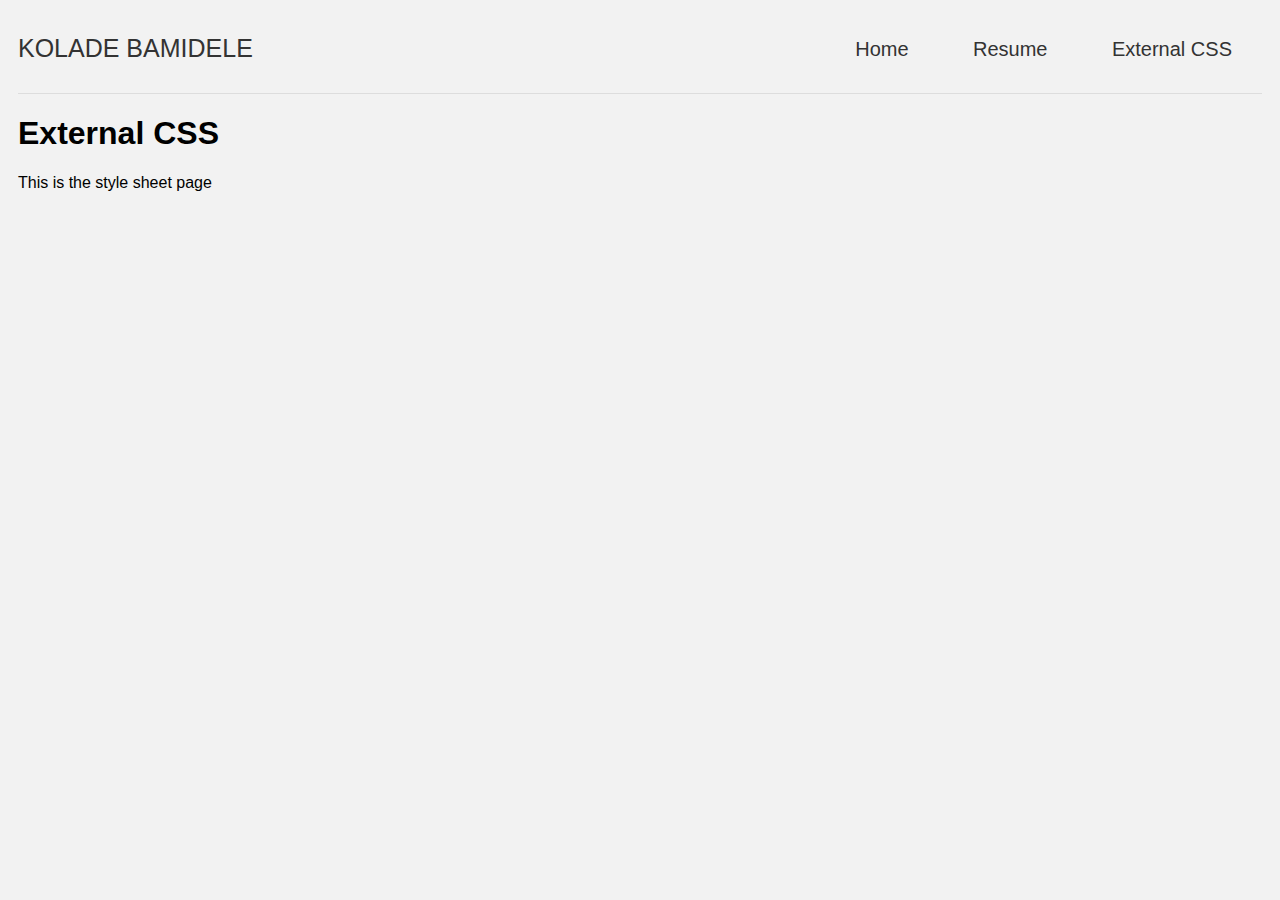
==== 1/external-css.html @ dc8aa8cd "Initial commit. This is my first assignment" ====
<!DOCTYPE html>
<html lang="en">
<head> 
  <title> The Real KB - Style Sheet</title>
  <link rel="stylesheet" href="index.css">
</head>
<body>
  <header>
    <div class="logo">Kolade Bamidele</div>
    <div class="tabs">
      <a class="tab" href="index.html">Home</a>
      <a class="tab" href="resume.html">Resume</a>
      <a class="tab" href="external-css.html">External CSS</a>
    </div>
  </header>
  <h1>External CSS</h1>
  <p>This is the style sheet page</p>
</body>
</html>
---- 1/index.css ----
body{
  font-family: Arial;
  padding: 10px;
  background: #f2f2f2;
}
* {
  box-sizing: border-box;
}
.bio{
  overflow:hidden;
}
.bio-left{
  width: 50%;
  float: left;
}
.bio-right{
  width: 50%;
  float: right;
}
.bio-image{
  width: 200px;
}
header{
  overflow:hidden;
  margin-bottom: 20px;
  border-bottom: 1px solid #ddd;
}
.logo{
  width: 30%;
  float: left;
  font-size: 25px;
  text-transform: uppercase;
  color: #333;
  padding-top: 16px;
  margin-top: 0;
}
.tabs{
  width: 70%;
  float: right;
  text-align:right;
}
.tab{
  font-size: 20px;
  padding: 30px;
  padding-top: 20px;
  display: inline-block;
  border-bottom: 2px solid #f2f2f2;
  cursor: pointer;
  color: #333;
}
.tab:hover{
  border-bottom: 2px solid orange;
  color: #333;
  text-decoration: none;
}

a{
  text-decoration: none;
  color: orange;
}
a:hover{
  color: #ff6e08;
  text-decoration: underline;
}
h2{
  margin-top: 25px;
  margin-bottom: 3px;
}
table{
  margin-top: 30px;
}
table, th, td {
  border: 1px solid black;
  border-collapse: collapse;
}
table,tr{
  width: 100%;
  text-align: center;
}
td,th{
  width: 33.3%;
  padding: 5px;
}
.red-bold{
  color: #ff0000;
  font-weight: bold;
}
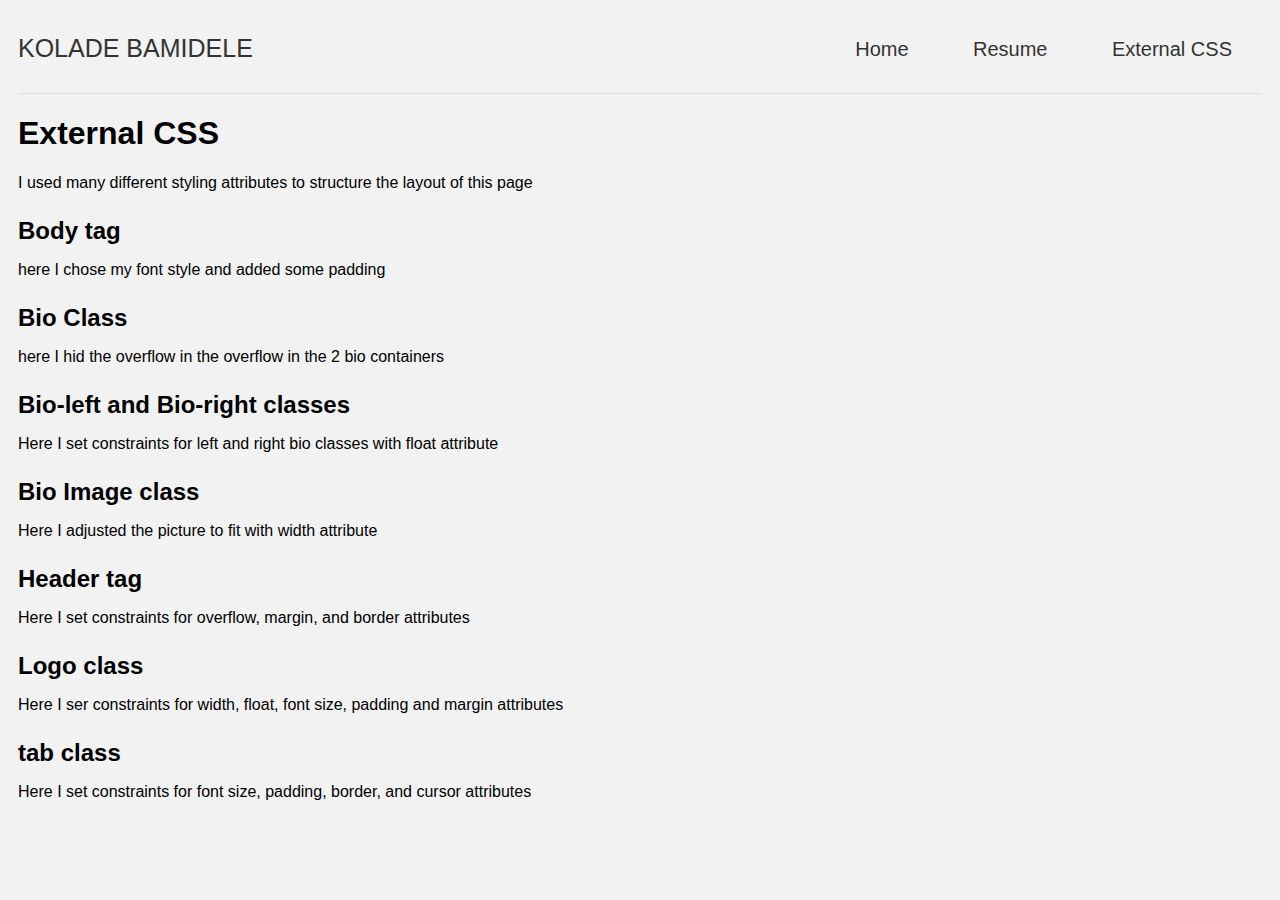
==== commit 10ce4e90: "Added assignment 5 and made adjustments to assignment 1 table" ====
--- a/1/external-css.html
+++ b/1/external-css.html
@@ -14,7 +14,21 @@
     </div>
   </header>
   <h1>External CSS</h1>
-  <p>This is the style sheet page</p>
+  <p>I used many different styling attributes to structure the layout of this page</p>
+  <h2>Body tag</h2>
+  <p>here I chose my font style and added some padding</p>
+  <h2>Bio Class</h2>
+  <p>here I hid the overflow in the overflow in the 2 bio containers </p>
+  <h2>Bio-left and Bio-right classes</h2>
+  <p>Here I set constraints for left and right bio classes with float attribute</p>
+  <h2>Bio Image class</h2>
+  <p>Here I adjusted the picture to fit with width attribute</p>
+  <h2>Header tag</h2>
+  <p>Here I set constraints for overflow, margin, and border attributes</p>
+  <h2>Logo class</h2>
+  <p>Here I ser constraints for width, float, font size, padding and margin attributes</p>
+  <h2>tab class</h2>
+  <p>Here I set constraints for font size, padding, border, and cursor attributes</p>
 </body>
 </html>
 
--- a/1/index.css
+++ b/1/index.css
@@ -83,7 +83,7 @@
 }
 .red-bold{
   color: #ff0000;
-  font-weight: bold;
+  font-weight: bold ;
 }
 
 
